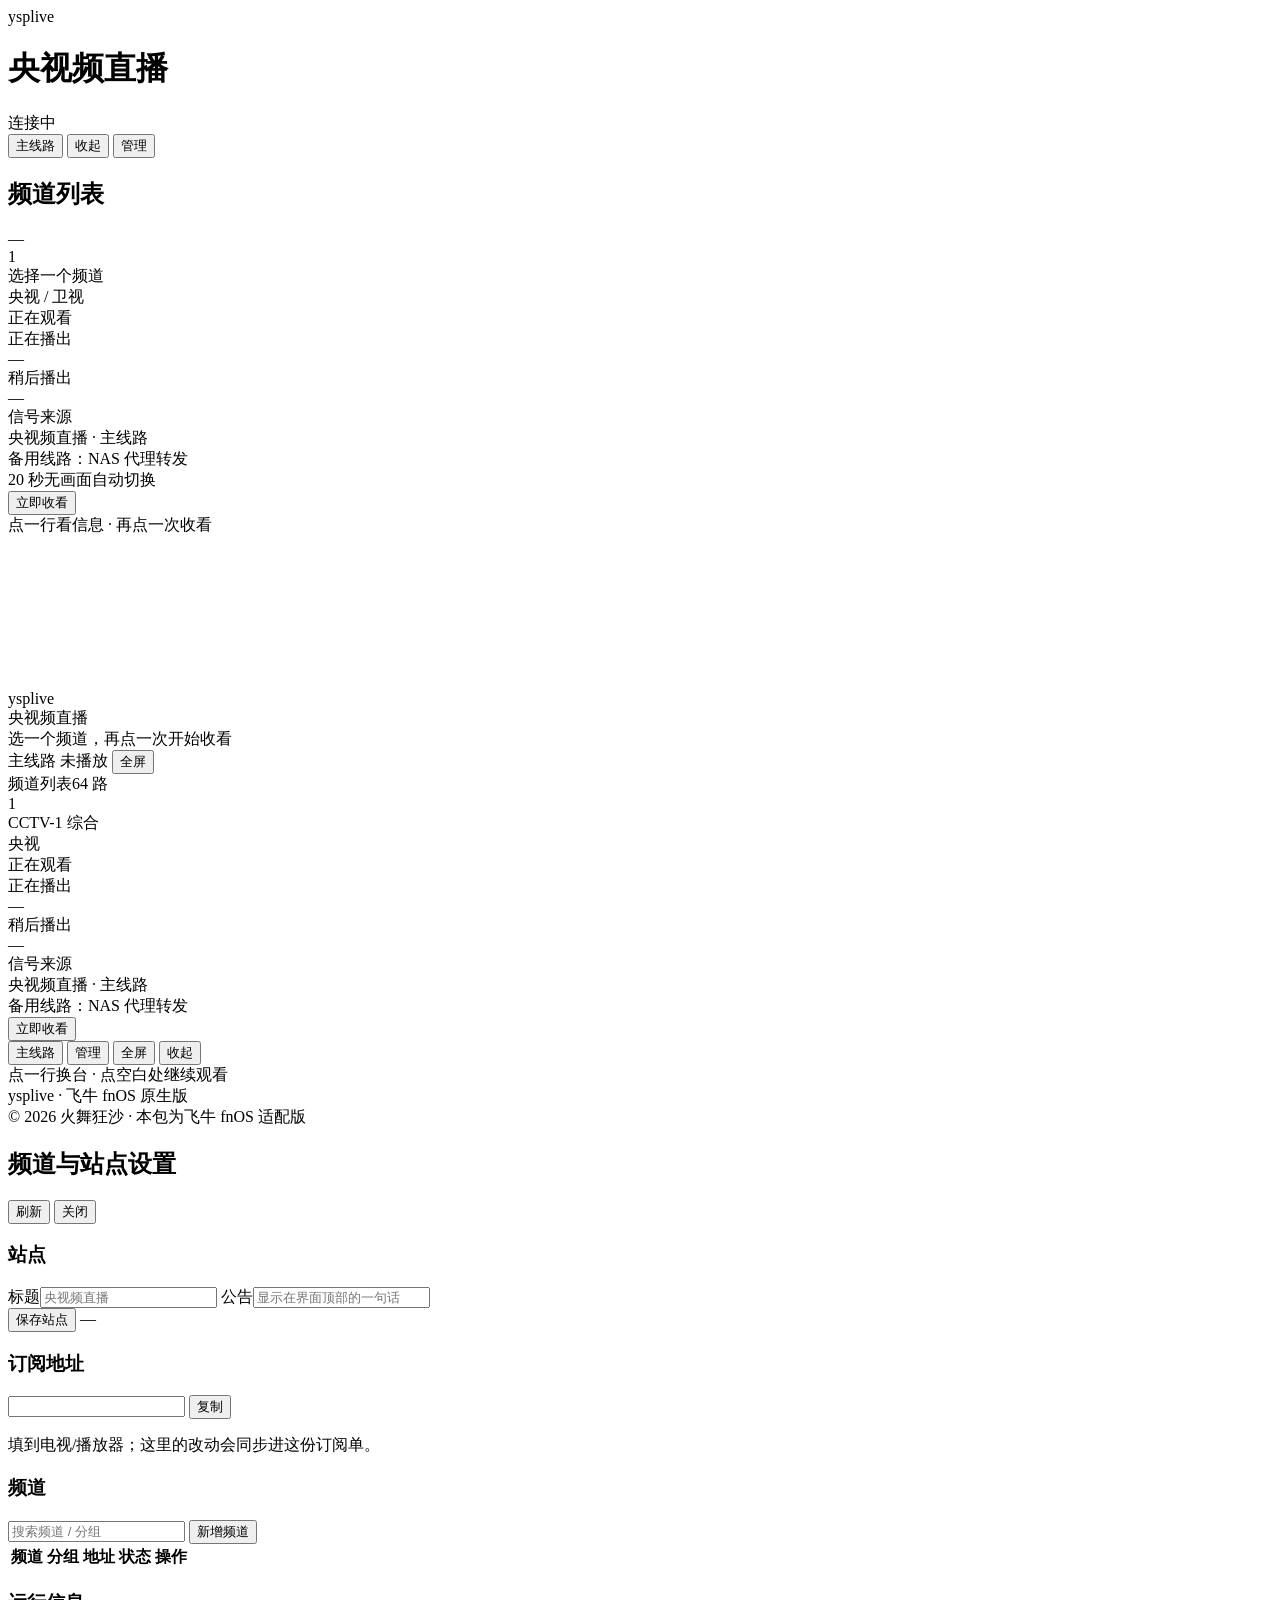
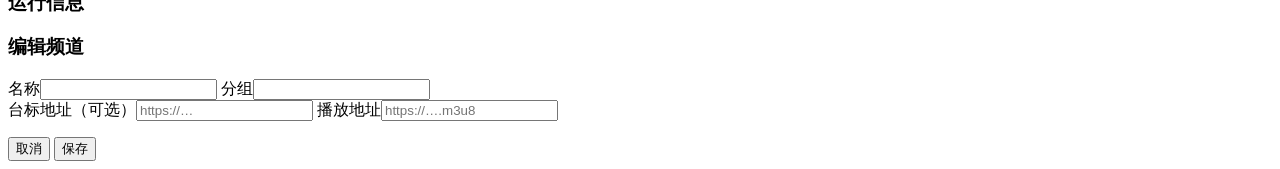
==== src/app/web/index.html @ 156b824e "chore: 落地 FPK / 图标 / 源码 [skip ci]" ====
<!doctype html>
<html lang="zh-CN">
<head>
<meta charset="utf-8">
<meta name="viewport" content="width=device-width, initial-scale=1, viewport-fit=cover">
<meta name="theme-color" content="#08111c">
<title>央视频直播</title>
<link rel="stylesheet" href="/static/app.css">
</head>
<body>
<div class="shell" id="shell">
  <header class="topbar">
    <div class="brand">
      <span class="mark">ysplive</span>
      <h1 id="siteTitle">央视频直播</h1>
      <span class="pill" id="statusPill"><i></i><span id="statusText">连接中</span></span>
    </div>
    <div class="tools">
      <button class="tbtn on" id="btnLine" title="切换播放线路">主线路</button>
      <button class="tbtn" id="btnFold" title="收起 / 展开侧栏">收起</button>
      <button class="tbtn" id="btnAdmin" title="频道与站点设置">管理</button>
    </div>
  </header>

  <main class="stage" id="stage">
    <aside class="panel chlist" id="chlist">
      <div class="listhead">
        <div class="lh-row">
          <h2>频道列表</h2>
          <span id="chCount" class="muted">—</span>
        </div>
        <div class="chips" id="filters"></div>
      </div>
      <div class="rows" id="rows"></div>
    </aside>

    <section class="panel info" id="info">
      <div class="info-scroll">
        <div class="info-head">
          <div class="idx" id="iIdx">1</div>
          <div class="ih-text">
            <div class="iname" id="iName">选择一个频道</div>
            <div class="igroup" id="iGroup">央视 / 卫视</div>
          </div>
        </div>

        <div class="watch" id="iWatch"><i></i><span>正在观看</span></div>

        <div class="info-body">
        <div class="block">
          <div class="label">正在播出</div>
          <div class="prog" id="iNow">—</div>
          <div class="time" id="iNowTime"></div>
        </div>

        <div class="block">
          <div class="label">稍后播出</div>
          <div class="prog dim" id="iNext">—</div>
          <div class="time" id="iNextTime"></div>
        </div>

        <div class="block">
          <div class="label">信号来源</div>
          <div class="src" id="iSrc">央视频直播 · 主线路</div>
          <div class="small muted" id="iSrcNote">备用线路：NAS 代理转发</div>
          <div class="small muted">20 秒无画面自动切换</div>
        </div>
        </div>
      </div>
      <button class="playbig" id="btnPlay">立即收看</button>
      <div class="hint">点一行看信息 · 再点一次收看</div>
    </section>

    <section class="screen" id="screen">
      <video id="vid" playsinline></video>
      <div class="idle" id="idle">
        <div class="idle-mark">ysplive</div>
        <div class="idle-ch" id="idleCh">央视频直播</div>
        <div class="idle-prog" id="idleProg">选一个频道，再点一次开始收看</div>
      </div>
      <div class="screenbar">
        <span class="tag" id="lineTag">主线路</span>
        <span class="tag ghost" id="playState">未播放</span>
        <button class="mini" id="btnFull">全屏</button>
      </div>

      <div class="osd" id="osd">
        <div class="osd-col osd-list">
          <div class="osd-head"><span>频道列表</span><span class="osd-count" id="osdCount">64 路</span></div>
          <div class="chips" id="osdChips"></div>
          <div class="rows" id="osdRows"></div>
        </div>
        <div class="osd-col osd-info">
          <div class="oi-idx" id="oiIdx">1</div>
          <div class="oi-name" id="oiName">CCTV-1 综合</div>
          <div class="oi-group" id="oiGroup">央视</div>
          <div class="oi-watch" id="oiWatch"><i></i><span>正在观看</span></div>
          <div class="oi-body">
            <div class="oi-label">正在播出</div>
            <div class="oi-prog" id="oiNow">—</div>
            <div class="oi-time" id="oiNowTime"></div>
            <div class="oi-label">稍后播出</div>
            <div class="oi-prog dim" id="oiNext">—</div>
            <div class="oi-time" id="oiNextTime"></div>
            <div class="oi-label">信号来源</div>
            <div class="oi-src" id="oiSrc">央视频直播 · 主线路</div>
            <div class="oi-time">备用线路：NAS 代理转发</div>
          </div>
          <button class="oi-btn" id="oiPlay">立即收看</button>
        </div>
        <div class="osd-tools">
          <button class="tbtn" id="osdLine">主线路</button>
          <button class="tbtn" id="osdAdmin">管理</button>
          <button class="tbtn" id="osdFull">全屏</button>
          <button class="tbtn" id="osdFold">收起</button>
        </div>
        <div class="osd-hint">点一行换台 · 点空白处继续观看</div>
      </div>
    </section>
  </main>

  <footer class="site">
    <div class="foot-title">ysplive · 飞牛 fnOS 原生版</div>
    <div class="copy">© 2026 火舞狂沙 · 本包为飞牛 fnOS 适配版</div>
  </footer>
</div>

<!-- 管理面板 -->
<div class="sheet" id="admin">
  <div class="sheet-inner">
    <div class="sheet-head">
      <h2>频道与站点设置</h2>
      <div class="tools">
        <button class="tbtn" id="btnRefresh">刷新</button>
        <button class="tbtn" id="btnAdminClose">关闭</button>
      </div>
    </div>
    <div class="sheet-body">
      <div class="card">
        <h3>站点</h3>
        <div class="grid2">
          <label><span>标题</span><input id="fTitle" maxlength="40" placeholder="央视频直播"></label>
          <label><span>公告</span><input id="fNotice" maxlength="120" placeholder="显示在界面顶部的一句话"></label>
        </div>
        <div class="row-inline">
          <button class="btn accent" id="btnSiteSave">保存站点</button>
          <span class="muted small" id="fScope">—</span>
        </div>
      </div>

      <div class="card">
        <h3>订阅地址</h3>
        <div class="row-inline">
          <input id="subUrl" readonly>
          <button class="btn ghost" id="btnCopy">复制</button>
        </div>
        <p class="muted small">填到电视/播放器；这里的改动会同步进这份订阅单。</p>
      </div>

      <div class="card">
        <h3>频道 <span class="muted small" id="adminCount"></span></h3>
        <div class="row-inline">
          <input id="search" placeholder="搜索频道 / 分组">
          <button class="btn accent" id="btnAdd">新增频道</button>
        </div>
        <div class="table-wrap">
          <table class="grid">
            <thead><tr><th>频道</th><th>分组</th><th>地址</th><th>状态</th><th>操作</th></tr></thead>
            <tbody id="adminRows"></tbody>
          </table>
        </div>
      </div>

      <div class="card">
        <h3>运行信息</h3>
        <div class="kv" id="kvInfo"></div>
      </div>
    </div>
  </div>
</div>

<!-- 频道编辑 -->
<div class="mask" id="mChan">
  <div class="dialog">
    <h3 id="mChanTitle">编辑频道</h3>
    <div class="grid2">
      <label><span>名称</span><input id="cName" maxlength="40"></label>
      <label><span>分组</span><input id="cGroup" maxlength="20"></label>
    </div>
    <label id="wrapLogo" class="full"><span>台标地址（可选）</span><input id="cLogo" placeholder="https://…"></label>
    <label class="full"><span>播放地址</span><input id="cUrl" placeholder="https://….m3u8"></label>
    <p class="muted small" id="cUrlTip"></p>
    <div class="dialog-foot">
      <button class="btn ghost" data-close>取消</button>
      <button class="btn accent" id="btnChanSave">保存</button>
    </div>
  </div>
</div>

<div class="toast" id="toast"></div>
<script src="/static/hls.js"></script>
<script src="/static/app.js"></script>
</body>
</html>
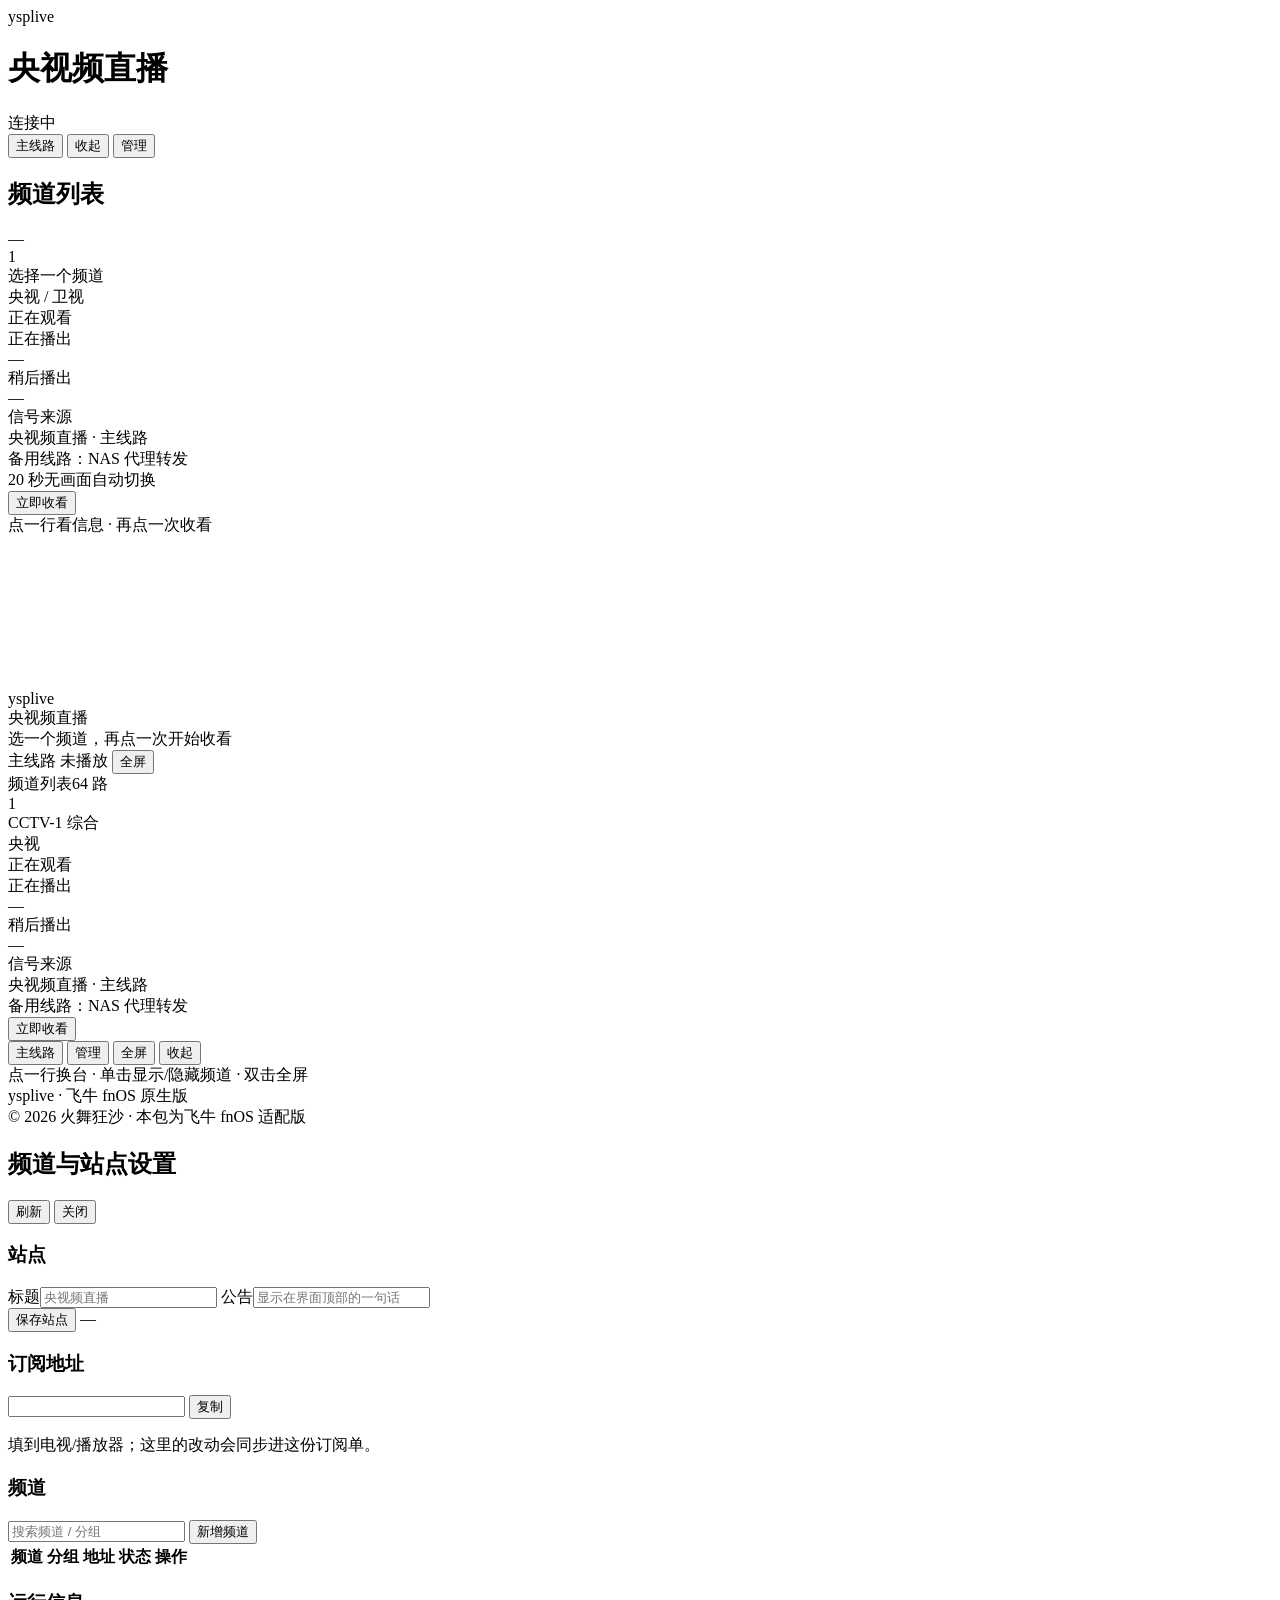
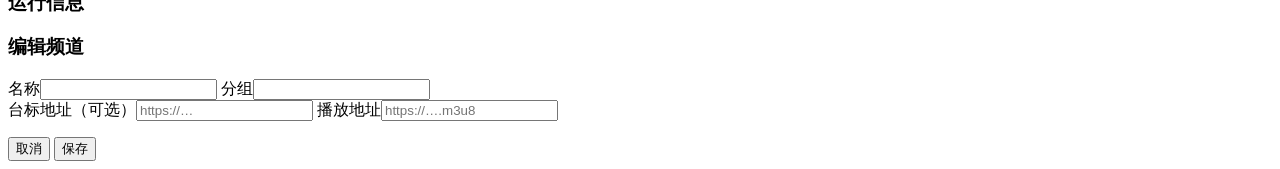
==== commit 7f98d820: "chore: 落地 FPK / 图标 / 源码 [skip ci]" ====
--- a/src/app/web/index.html
+++ b/src/app/web/index.html
@@ -114,7 +114,7 @@
           <button class="tbtn" id="osdFull">全屏</button>
           <button class="tbtn" id="osdFold">收起</button>
         </div>
-        <div class="osd-hint">点一行换台 · 点空白处继续观看</div>
+        <div class="osd-hint">点一行换台 · 单击显示/隐藏频道 · 双击全屏</div>
       </div>
     </section>
   </main>
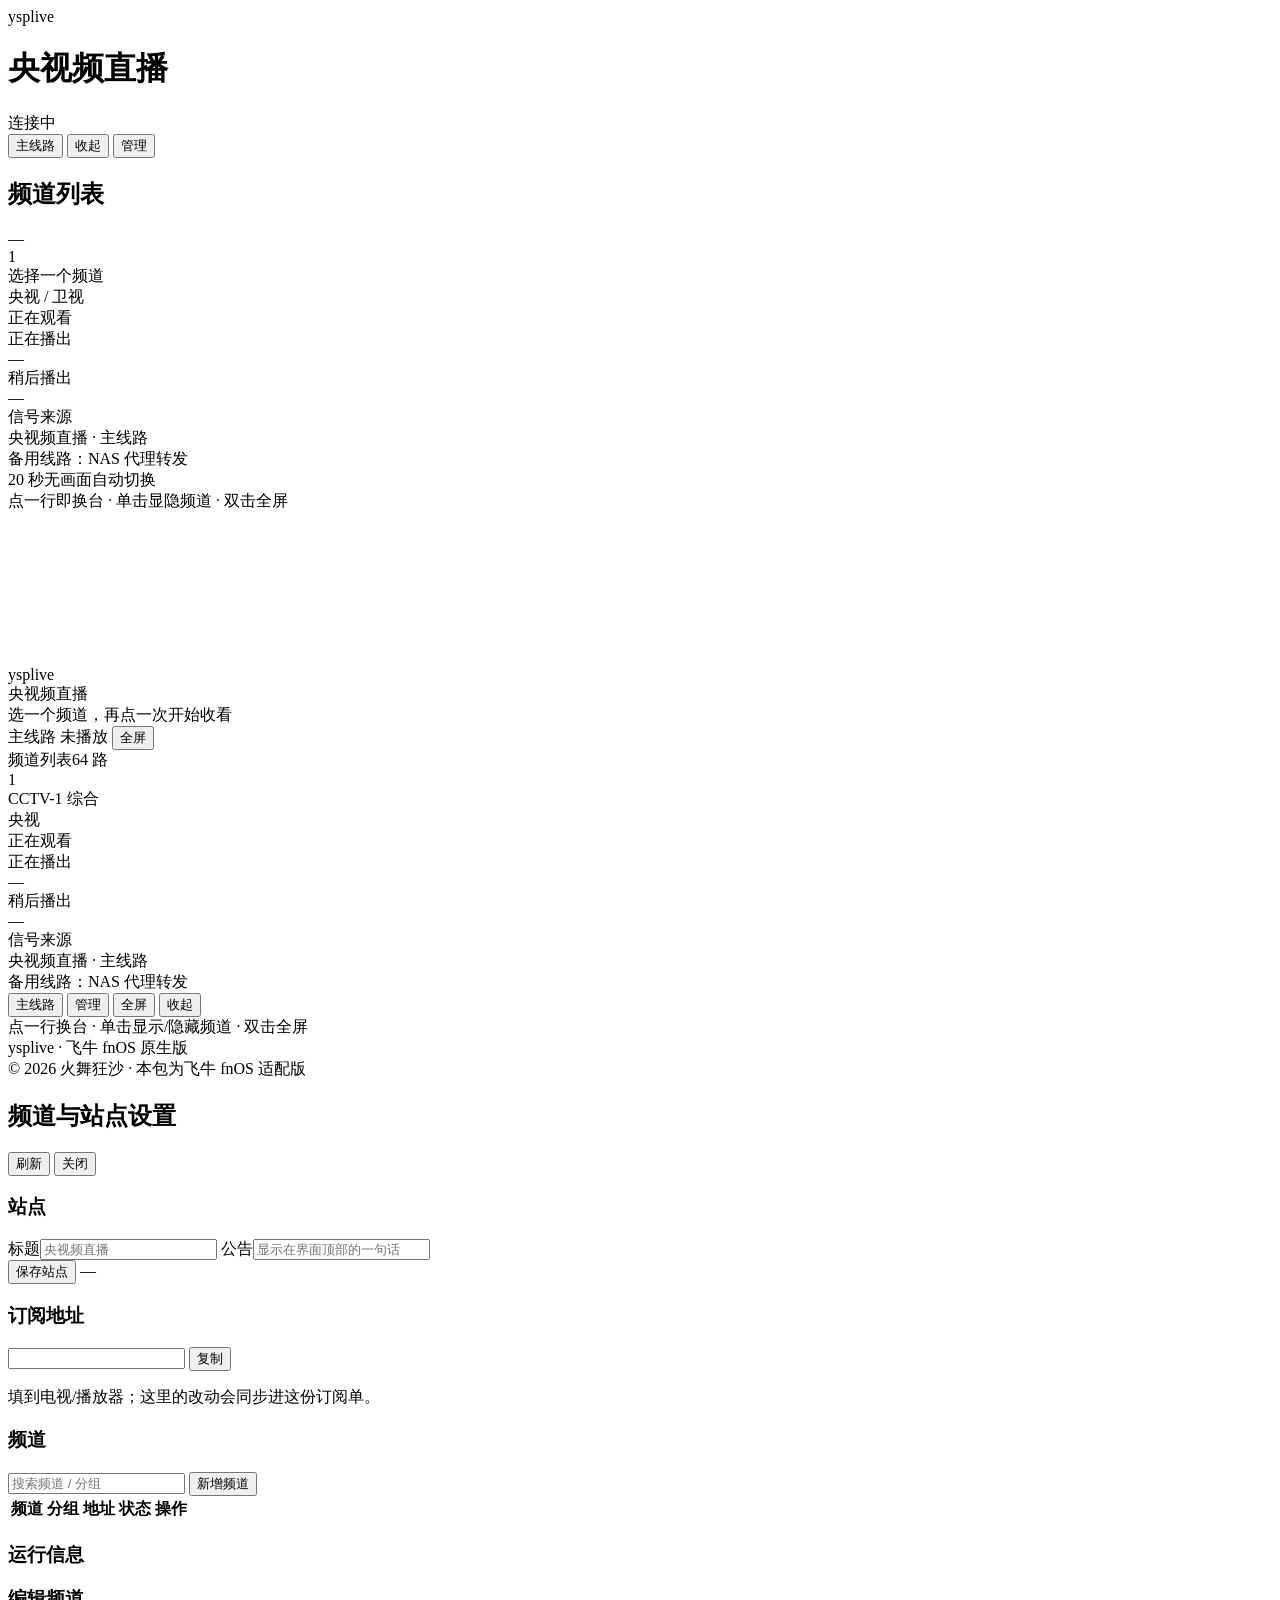
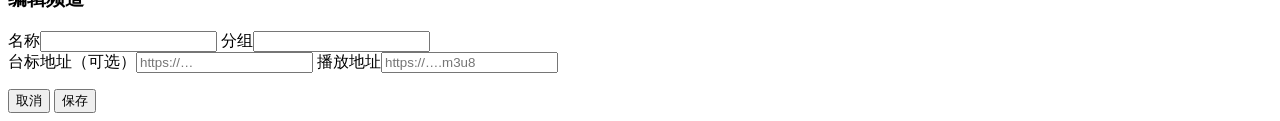
==== commit b9df32b7: "chore: 落地 FPK / 图标 / 源码 [skip ci]" ====
--- a/src/app/web/index.html
+++ b/src/app/web/index.html
@@ -67,8 +67,7 @@
         </div>
         </div>
       </div>
-      <button class="playbig" id="btnPlay">立即收看</button>
-      <div class="hint">点一行看信息 · 再点一次收看</div>
+      <div class="hint">点一行即换台 · 单击显隐频道 · 双击全屏</div>
     </section>
 
     <section class="screen" id="screen">
@@ -106,7 +105,6 @@
             <div class="oi-src" id="oiSrc">央视频直播 · 主线路</div>
             <div class="oi-time">备用线路：NAS 代理转发</div>
           </div>
-          <button class="oi-btn" id="oiPlay">立即收看</button>
         </div>
         <div class="osd-tools">
           <button class="tbtn" id="osdLine">主线路</button>
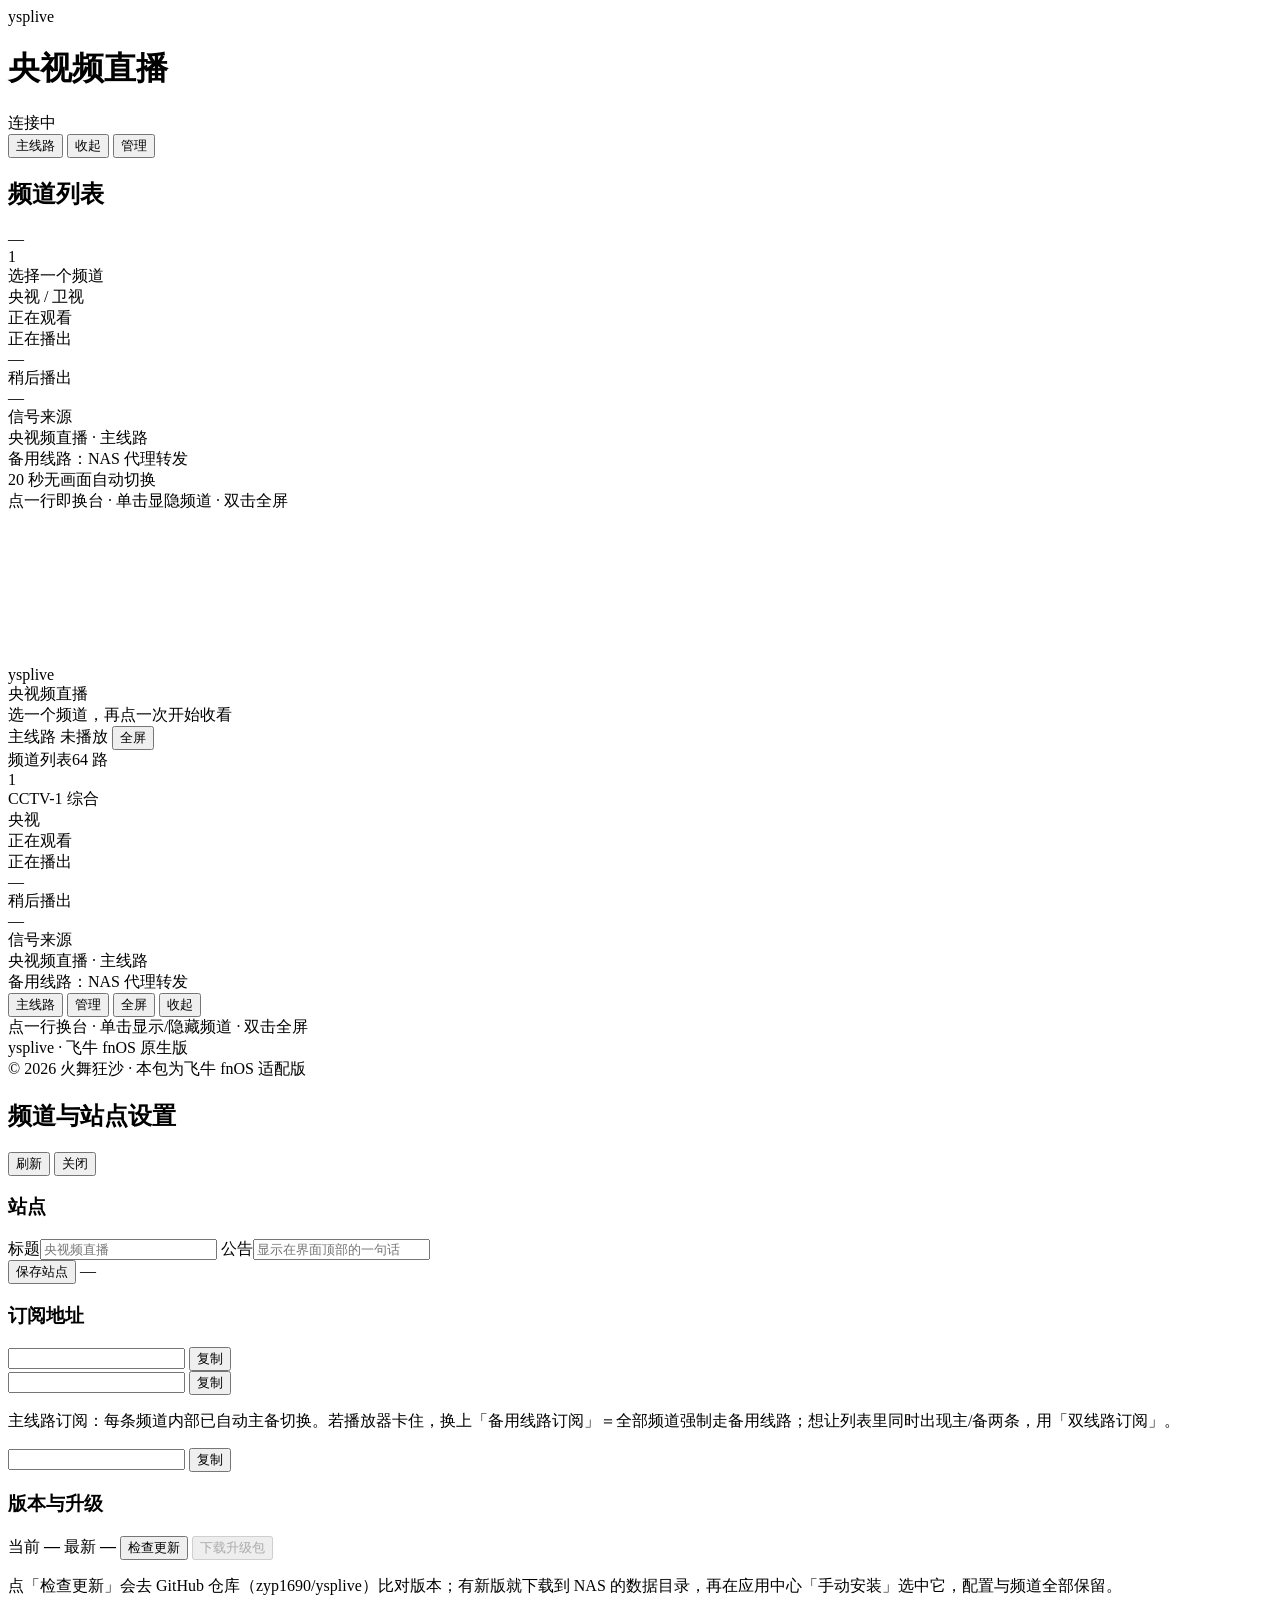
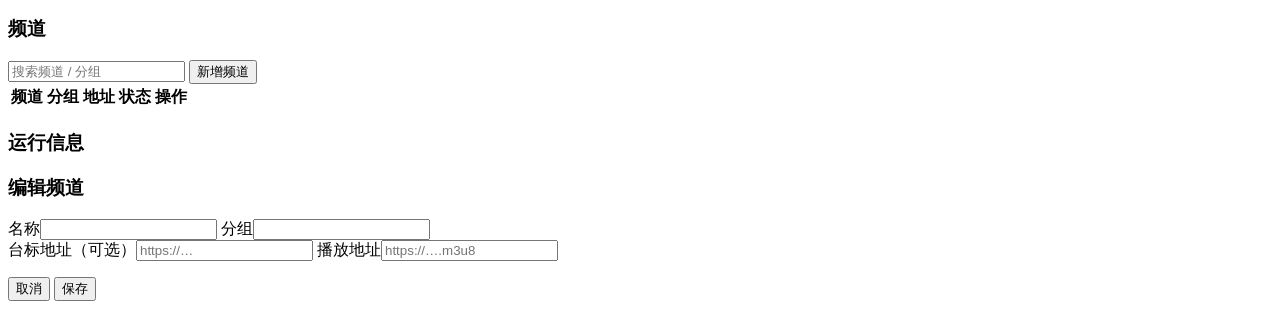
==== commit 464ba646: "chore: 落地 FPK / 图标 / 源码 [skip ci]" ====
--- a/src/app/web/index.html
+++ b/src/app/web/index.html
@@ -5,7 +5,7 @@
 <meta name="viewport" content="width=device-width, initial-scale=1, viewport-fit=cover">
 <meta name="theme-color" content="#08111c">
 <title>央视频直播</title>
-<link rel="stylesheet" href="/static/app.css">
+<link rel="stylesheet" href="/static/app.css?v=1116">
 </head>
 <body>
 <div class="shell" id="shell">
@@ -152,7 +152,26 @@
           <input id="subUrl" readonly>
           <button class="btn ghost" id="btnCopy">复制</button>
         </div>
-        <p class="muted small">填到电视/播放器；这里的改动会同步进这份订阅单。</p>
+        <div class="row-inline">
+          <input id="subUrlBk" readonly>
+          <button class="btn ghost" id="btnCopyBk">复制</button>
+        </div>
+        <p class="muted small">主线路订阅：每条频道内部已自动主备切换。若播放器卡住，换上「备用线路订阅」＝全部频道强制走备用线路；想让列表里同时出现主/备两条，用「双线路订阅」。</p>
+        <div class="row-inline">
+          <input id="subUrlDual" readonly>
+          <button class="btn ghost" id="btnCopyDual">复制</button>
+        </div>
+      </div>
+
+      <div class="card">
+        <h3>版本与升级</h3>
+        <div class="row-inline">
+          <span class="muted small">当前 <b id="verNow">—</b></span>
+          <span class="muted small">最新 <b id="verLatest">—</b></span>
+          <button class="btn ghost" id="btnCheckVer">检查更新</button>
+          <button class="btn accent" id="btnUpgrade" disabled>下载升级包</button>
+        </div>
+        <p class="muted small" id="verMsg">点「检查更新」会去 GitHub 仓库（zyp1690/ysplive）比对版本；有新版就下载到 NAS 的数据目录，再在应用中心「手动安装」选中它，配置与频道全部保留。</p>
       </div>
 
       <div class="card">
@@ -196,7 +215,7 @@
 </div>
 
 <div class="toast" id="toast"></div>
-<script src="/static/hls.js"></script>
-<script src="/static/app.js"></script>
+<script src="/static/hls.js?v=1116"></script>
+<script src="/static/app.js?v=1116"></script>
 </body>
 </html>
